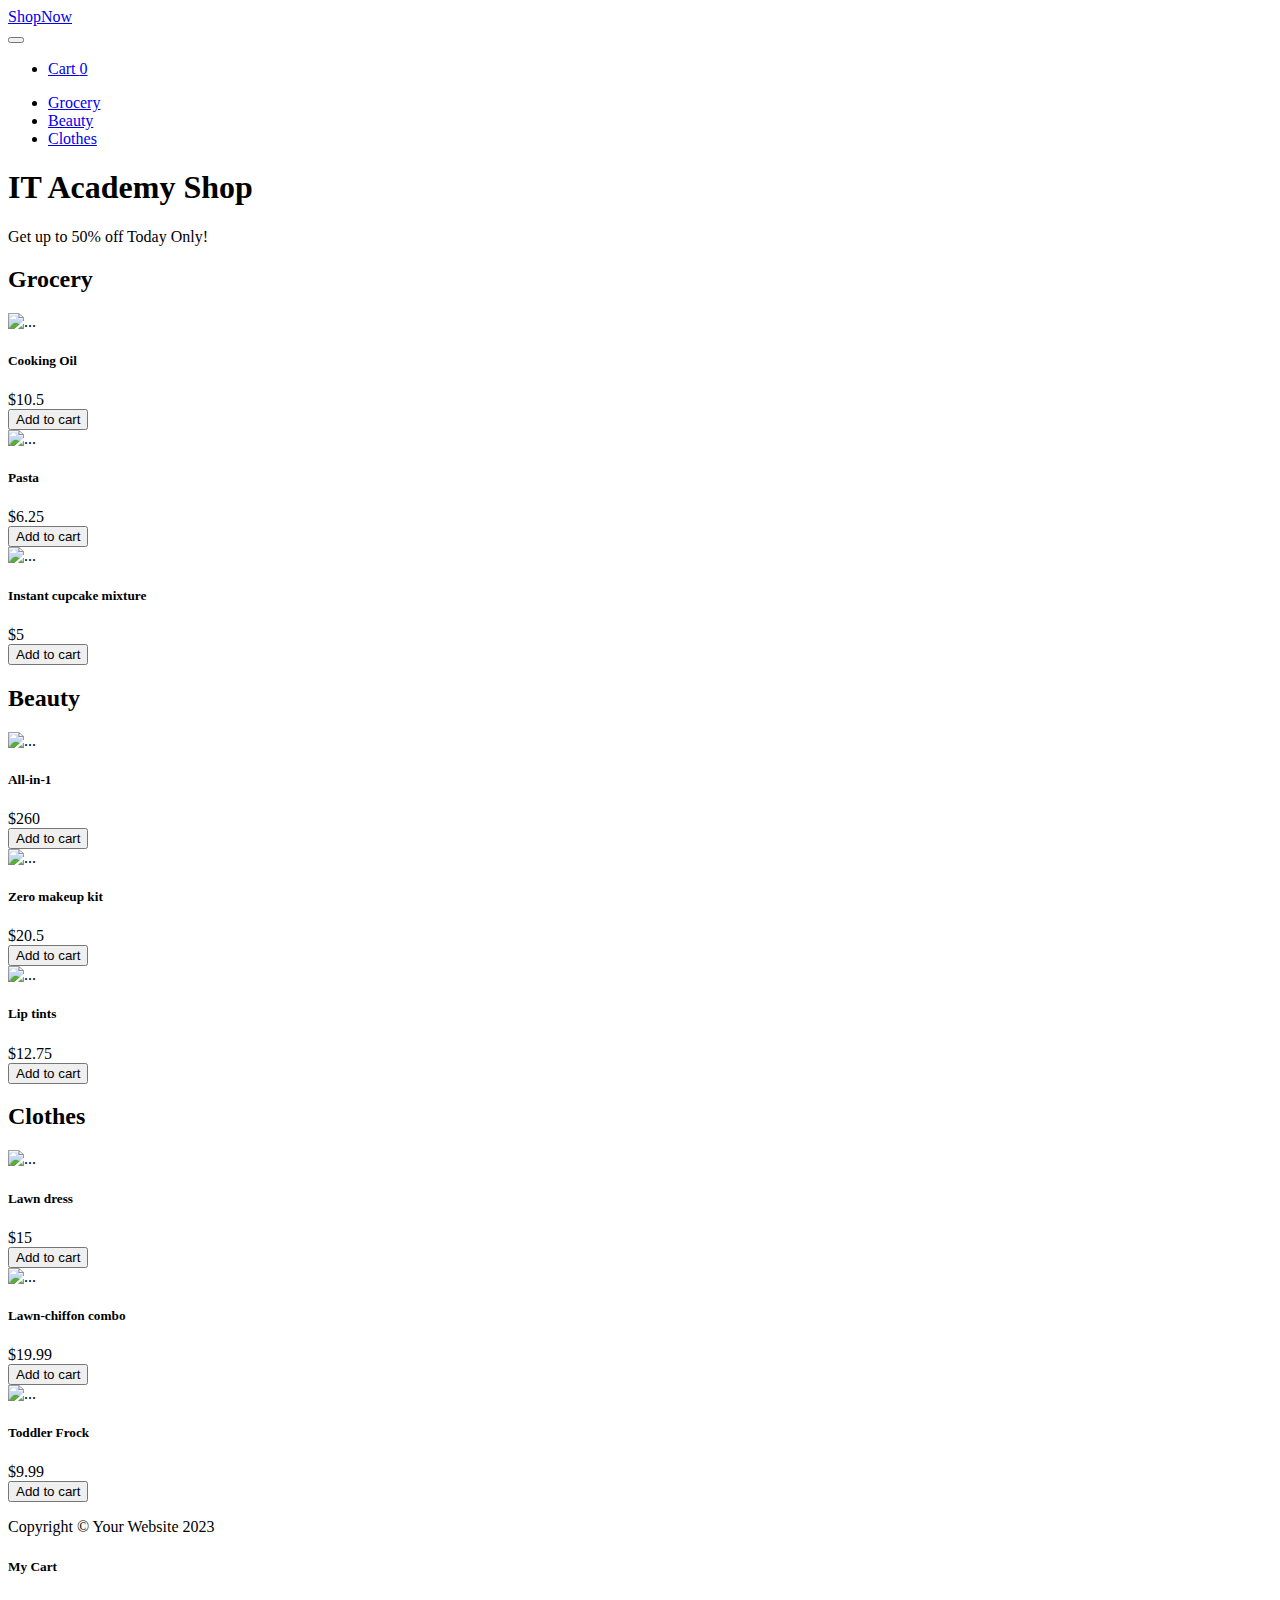
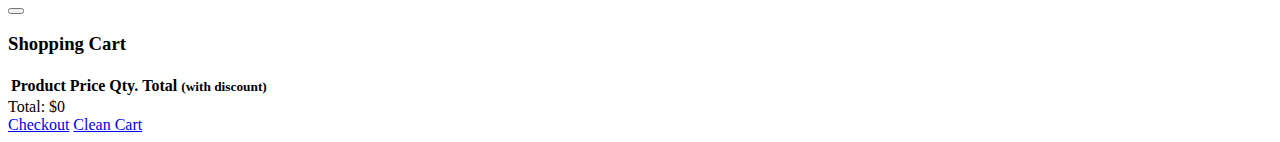
==== index.html @ 58d2e224 "Created a js file to separate the products list" ====
<!DOCTYPE html>
<html lang="en">

<head>
	<meta charset="utf-8" />
	<meta name="viewport" content="width=device-width, initial-scale=1, shrink-to-fit=no" />
	<meta name="description" content="" />
	<meta name="author" content="" />
	<title>ShopNow</title>
	<!-- Favicon-->
	<link rel="icon" type="image/x-icon" href="images/favicon.ico" />
	<link href="https://cdn.jsdelivr.net/npm/bootstrap@5.3.0/dist/css/bootstrap.min.css" rel="stylesheet"
		integrity="sha384-9ndCyUaIbzAi2FUVXJi0CjmCapSmO7SnpJef0486qhLnuZ2cdeRhO02iuK6FUUVM" crossorigin="anonymous">

	<!-- Fontawesome icons-->
	<link rel="stylesheet" href="https://cdnjs.cloudflare.com/ajax/libs/font-awesome/6.4.0/css/all.min.css"
		integrity="sha512-iecdLmaskl7CVkqkXNQ/ZH/XLlvWZOJyj7Yy7tcenmpD1ypASozpmT/E0iPtmFIB46ZmdtAc9eNBvH0H/ZpiBw=="
		crossorigin="anonymous" referrerpolicy="no-referrer" />
</head>

<body data-bs-spy="scroll" data-bs-target="#navbar-example2" data-bs-offset="50">
	<!-- Navigation-->
	<nav class="navbar py-3 py-lg-0 navbar-light bg-light navbar-expand-lg" id="navbar-example2">
		<div class="container d-flex">
			<a class="navbar-brand" href="#!">ShopNow</a>
			<div class="d-flex flex-row order-lg-last align-items-center">

				<button type="button" class="navbar-toggler order-last collapsed" data-bs-toggle="collapse"
					data-bs-target="#navbar" aria-expanded="false" aria-controls="navbar">
					<span class="navbar-toggler-icon"></span>
				</button>
				<ul class="navbar-nav me-3 me-lg-0 d-flex flex-row align-items-center">
					<li class="dropdown search-dropdown nav-item py-lg-3">
						<a href="javascript:void(0)" class="btn btn-outline-dark flex-center" type="button"
							data-bs-toggle="modal" data-bs-target="#cartModal" onclick="open_modal()"
							data-bs-auto-close="outside">
							<i class="fas fa-shopping-cart me-1"></i> Cart <span
								class="badge bg-dark text-white ms-1 rounded-pill" id="count_product">0</span>
						</a>
					</li>
				</ul>
			</div>

			<div id="navbar" class="navbar-collapse collapse">

				<ul class="navbar-nav me-auto mb-4 mb-lg-0 ms-lg-5">
					<li class="nav-item">
						<a class="nav-link" href="#grocery"><i class="fas fa-shopping-basket"></i> Grocery</a>
					</li>
					<li class="nav-item">
						<a class="nav-link" href="#beauty"><i class="fas fa-heart"></i> Beauty</a>
					</li>
					<li class="nav-item">
						<a class="nav-link" href="#clothes"><i class="fas fa-tshirt"></i> Clothes</a>
					</li>

				</ul>
			</div>
		</div>
	</nav>

	<!-- Header-->
	<header class="bg-dark py-5">
		<div class="container px-4 px-lg-5 my-5">
			<div class="text-center text-white">
				<h1 class="display-4 fw-bolder">IT Academy Shop</h1>
				<p class="lead fw-normal text-white-50 mb-0">Get up to 50% off Today Only!</p>
			</div>
		</div>
	</header>
	<!-- Section-->
	<section class="pt-5" id="grocery">
		<h2 class="text-center"><i class="fas fa-shopping-basket pe-3"></i>Grocery</h2>
		<div class="container px-4 px-lg-5 mt-5">
			<div class="row gx-4 gx-lg-5 row-cols-2 row-cols-md-3 row-cols-xl-4 justify-content-center">
				<div class="col mb-5">
					<div class="card h-100">
						<img class="card-img-top" src="./images/product.svg" alt="..." />
						<div class="card-body p-4">
							<div class="text-center">
								<h5 class="fw-bolder">Cooking Oil</h5>
								$10.5
							</div>
						</div>
						<div class="card-footer p-4 pt-0 border-top-0 bg-transparent">
							<div class="text-center"><button type="button" onclick="buy(1)"
									class="btn btn-outline-dark">Add to cart</button></div>
						</div>
					</div>
				</div>
				<div class="col mb-5">
					<div class="card h-100">
						<img class="card-img-top" src="./images/product.svg" alt="..." />
						<div class="card-body p-4">
							<div class="text-center">
								<h5 class="fw-bolder">Pasta</h5>
								$6.25
							</div>
						</div>
						<div class="card-footer p-4 pt-0 border-top-0 bg-transparent">
							<div class="text-center"><button type="button" onclick="buy(2)"
									class="btn btn-outline-dark">Add to cart</button></div>
						</div>
					</div>
				</div>
				<div class="col mb-5">
					<div class="card h-100">
						<img class="card-img-top" src="./images/product.svg" alt="..." />
						<div class="card-body p-4">
							<div class="text-center">
								<h5 class="fw-bolder">Instant cupcake mixture</h5>
								$5
							</div>
						</div>
						<div class="card-footer p-4 pt-0 border-top-0 bg-transparent">
							<div class="text-center"><button type="button" onclick="buy(3)"
									class="btn btn-outline-dark">Add to cart</button></div>
						</div>
					</div>
				</div>

			</div>
		</div>
	</section>
	<section class="pt-5" id="beauty">
		<h2 class="text-center"><i class="fas fa-heart pe-3"></i>Beauty</h2>
		<div class="container px-4 px-lg-5 mt-5">
			<div class="row gx-4 gx-lg-5 row-cols-2 row-cols-md-3 row-cols-xl-4 justify-content-center">
				<div class="col mb-5">
					<div class="card h-100">
						<img class="card-img-top" src="./images/product.svg" alt="..." />
						<div class="card-body p-4">
							<div class="text-center">
								<h5 class="fw-bolder">All-in-1</h5>
								$260
							</div>
						</div>
						<div class="card-footer p-4 pt-0 border-top-0 bg-transparent">
							<div class="text-center"><button type="button" onclick="buy(4)"
									class="btn btn-outline-dark">Add to cart</button></div>
						</div>
					</div>
				</div>
				<div class="col mb-5">
					<div class="card h-100">
						<img class="card-img-top" src="./images/product.svg" alt="..." />
						<div class="card-body p-4">
							<div class="text-center">
								<h5 class="fw-bolder">Zero makeup kit</h5>
								$20.5
							</div>
						</div>
						<div class="card-footer p-4 pt-0 border-top-0 bg-transparent">
							<div class="text-center"><button type="button" onclick="buy(5)"
									class="btn btn-outline-dark">Add to cart</button></div>
						</div>
					</div>
				</div>
				<div class="col mb-5">
					<div class="card h-100">
						<img class="card-img-top" src="./images/product.svg" alt="..." />
						<div class="card-body p-4">
							<div class="text-center">
								<h5 class="fw-bolder">Lip tints</h5>
								$12.75
							</div>
						</div>
						<div class="card-footer p-4 pt-0 border-top-0 bg-transparent">
							<div class="text-center"><button type="button" onclick="buy(6)"
									class="btn btn-outline-dark">Add to cart</button></div>
						</div>
					</div>
				</div>

			</div>
		</div>
	</section>
	<section class="pt-5" id="clothes">
		<h2 class="text-center"><i class="fas fa-tshirt pe-3"></i>Clothes</h2>
		<div class="container px-4 px-lg-5 mt-5">
			<div class="row gx-4 gx-lg-5 row-cols-2 row-cols-md-3 row-cols-xl-4 justify-content-center">
				<div class="col mb-5">
					<div class="card h-100">
						<img class="card-img-top" src="./images/product.svg" alt="..." />
						<div class="card-body p-4">
							<div class="text-center">
								<h5 class="fw-bolder">Lawn dress</h5>
								$15
							</div>
						</div>
						<div class="card-footer p-4 pt-0 border-top-0 bg-transparent">
							<div class="text-center"><button type="button" onclick="buy(7)"
									class="btn btn-outline-dark">Add to cart</button></div>
						</div>
					</div>
				</div>
				<div class="col mb-5">
					<div class="card h-100">
						<img class="card-img-top" src="./images/product.svg" alt="..." />
						<div class="card-body p-4">
							<div class="text-center">
								<h5 class="fw-bolder">Lawn-chiffon combo</h5>
								$19.99
							</div>
						</div>
						<div class="card-footer p-4 pt-0 border-top-0 bg-transparent">
							<div class="text-center"><button type="button" onclick="buy(8)"
									class="btn btn-outline-dark">Add to cart</button></div>
						</div>
					</div>
				</div>
				<div class="col mb-5">
					<div class="card h-100">
						<img class="card-img-top" src="./images/product.svg" alt="..." />
						<div class="card-body p-4">
							<div class="text-center">
								<h5 class="fw-bolder">Toddler Frock</h5>
								$9.99
							</div>
						</div>
						<div class="card-footer p-4 pt-0 border-top-0 bg-transparent">
							<div class="text-center"><button type="button" onclick="buy(9)"
									class="btn btn-outline-dark">Add to cart</button></div>
						</div>
					</div>
				</div>

			</div>
		</div>
	</section>

	<!-- Footer-->
	<footer class="py-3 bg-dark">
		<div class="container">
			<p class="m-0 text-center text-white">Copyright &copy; Your Website 2023</p>
		</div>
	</footer>

	<div class="modal fade" id="cartModal" tabindex="-1" aria-labelledby="exampleModalLabel" aria-hidden="true">
		<div class="modal-dialog">
			<div class="modal-content">
				<div class="modal-header">
					<h5 class="modal-title" id="exampleModalLabel"><i class="fas fa-cart-arrow-down"></i> My Cart</h5>
					<button type="button" class="btn-close" data-bs-dismiss="modal" aria-label="Close"></button>
				</div>
				<div class="modal-body">
					<h3 class="text-center bill px-5">Shopping Cart</h3>
					<table class="table">
						<thead>
							<tr>
								<th scope="col">Product</th>
								<th scope="col">Price</th>
								<th scope="col">Qty.</th>
								<th scope="col">Total <small>(with discount)</small></th>
							</tr>
						</thead>
						<tbody id="cart_list">
						</tbody>
					</table>
					<div class="text-center fs-3">
						Total: $<span id="total_price">0</span>
					</div>
					<div class="text-center">
						<a href="checkout.html" class="btn btn-primary m-3">Checkout</a>
						<a href="javascript:void(0)" onclick="cleanCart()" class="btn btn-primary m-3">Clean Cart</a>
					</div>
				</div>
			</div>
		</div>
	</div>

	<!-- Bootstrap core JS-->
	<script src="https://cdn.jsdelivr.net/npm/bootstrap@5.3.0/dist/js/bootstrap.bundle.min.js"
		integrity="sha384-geWF76RCwLtnZ8qwWowPQNguL3RmwHVBC9FhGdlKrxdiJJigb/j/68SIy3Te4Bkz"
		crossorigin="anonymous"></script>

	<!-- Core theme JS-->
	 <script src="js/products.js"></script>
	<script src="js/shop.js"></script>
	<script src="js/checkout.js"></script>
</body>

</html>
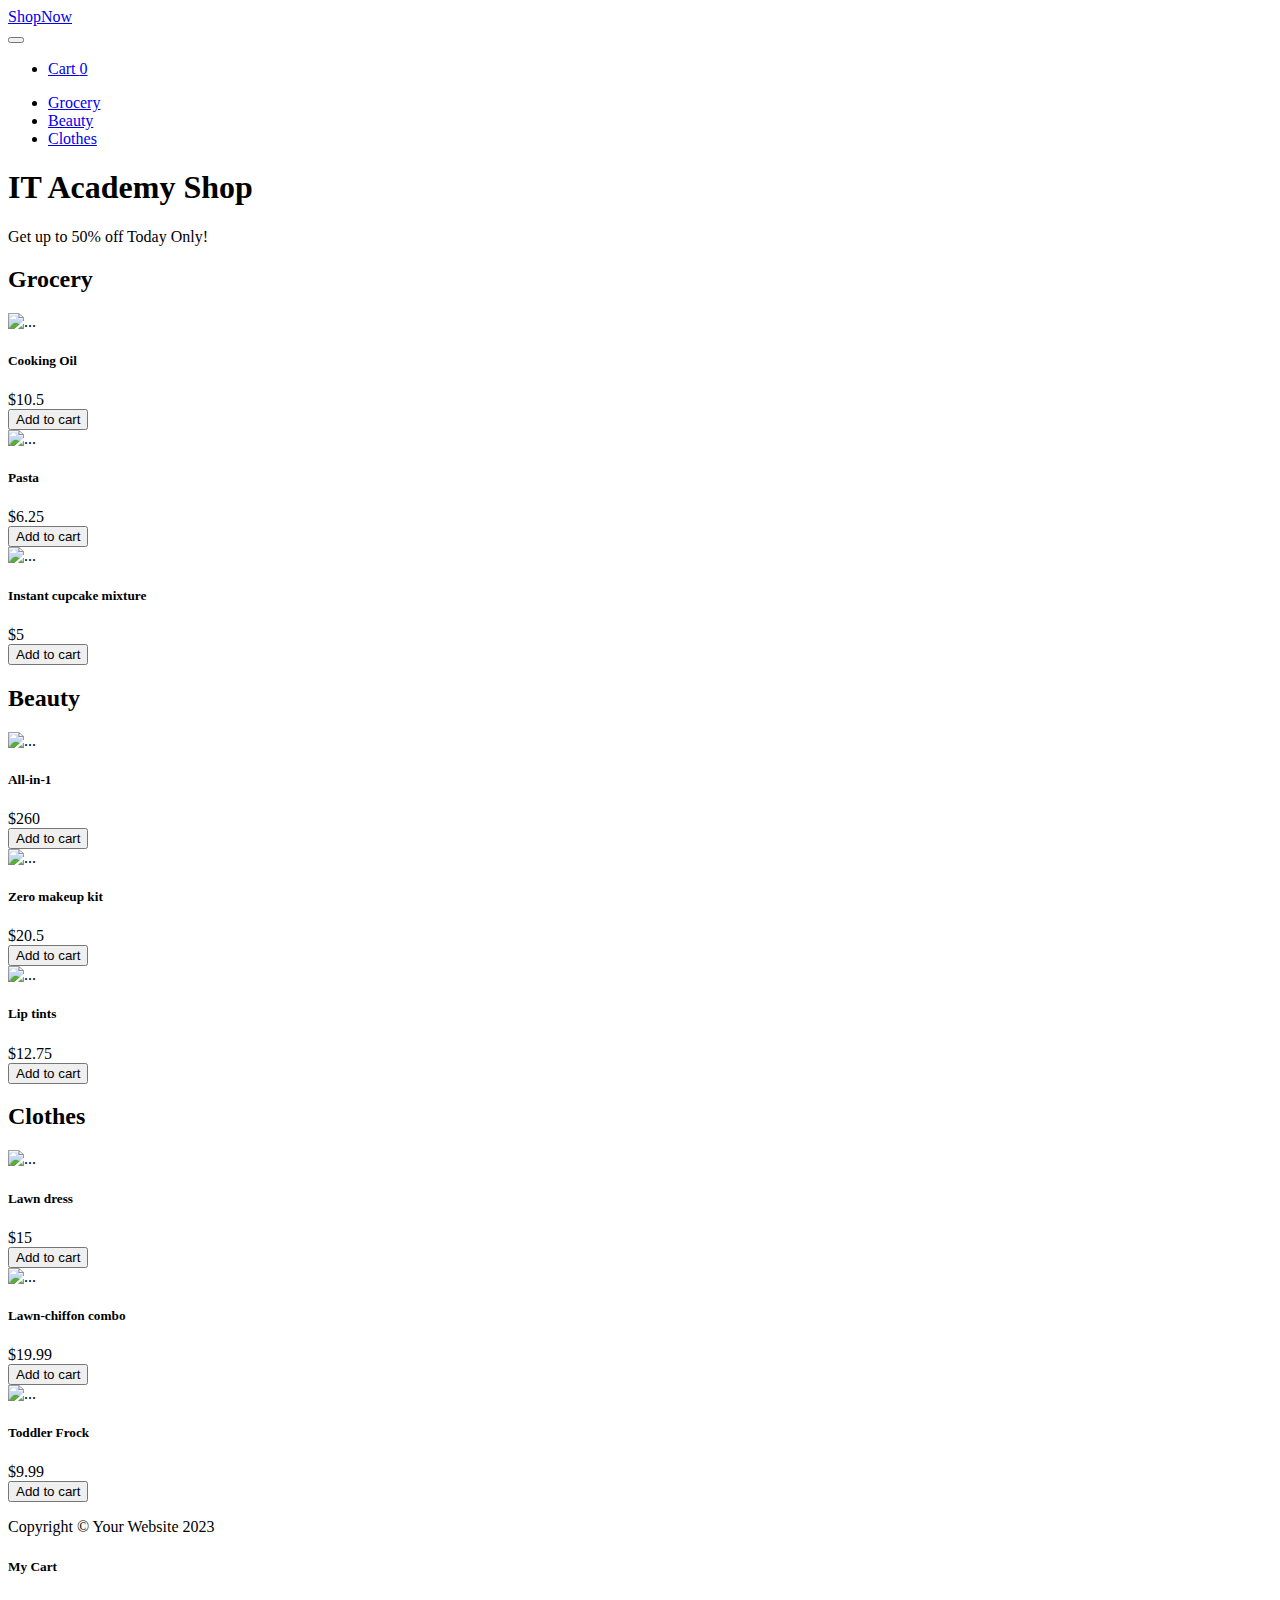
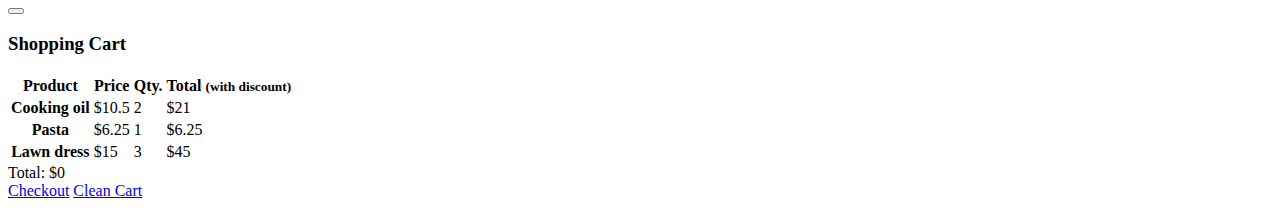
==== commit 94e2e16b: "Fixed a problem on creating the cart table" ====
--- a/index.html
+++ b/index.html
@@ -255,10 +255,28 @@
 							</tr>
 						</thead>
 						<tbody id="cart_list">
+							<tr>
+								<th scope="row">Cooking oil</th>
+								<td>$10.5</td>
+								<td>2</td>
+								<td>$21</td>
+							</tr>
+							<tr>
+								<th scope="row">Pasta</th>
+								<td>$6.25</td>
+								<td>1</td>
+								<td>$6.25</td>
+							</tr>
+							<tr>
+								<th scope="row">Lawn dress</th>
+								<td>$15</td>
+								<td>3</td>
+								<td>$45</td>
+							</tr>
 						</tbody>
 					</table>
 					<div class="text-center fs-3">
-						Total: $<span id="total_price">0</span>
+						Total: $<span id="total_price"></span>
 					</div>
 					<div class="text-center">
 						<a href="checkout.html" class="btn btn-primary m-3">Checkout</a>
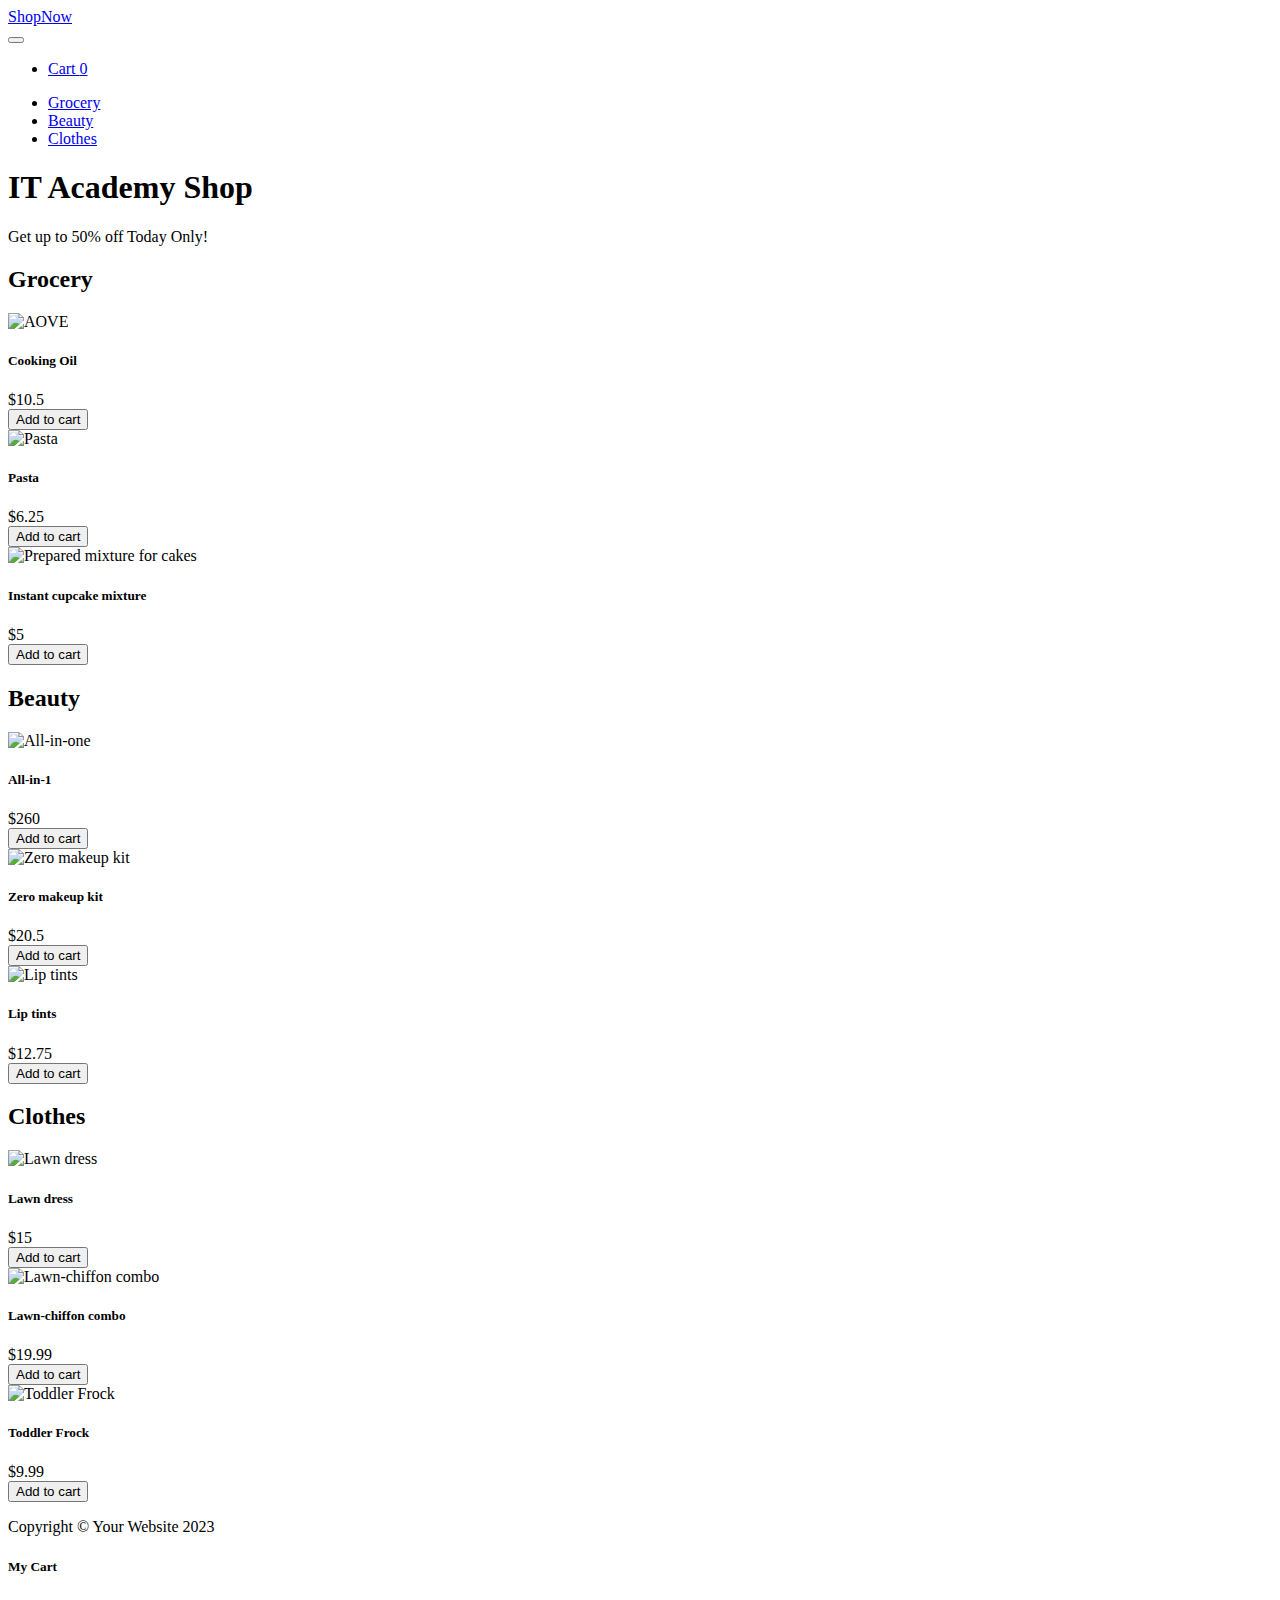
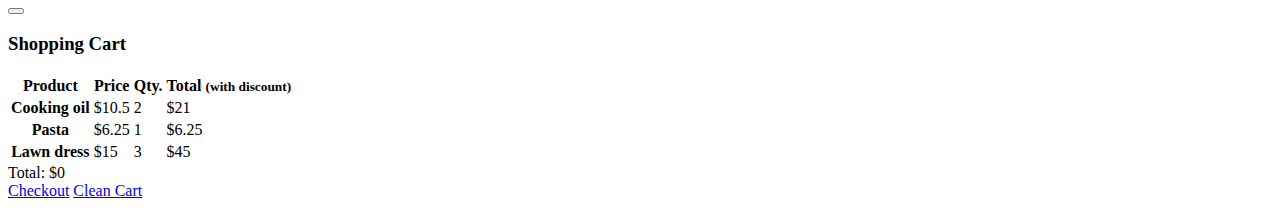
==== commit e678cf85: "Update index.html" ====
--- a/index.html
+++ b/index.html
@@ -75,7 +75,7 @@
 			<div class="row gx-4 gx-lg-5 row-cols-2 row-cols-md-3 row-cols-xl-4 justify-content-center">
 				<div class="col mb-5">
 					<div class="card h-100">
-						<img class="card-img-top" src="./images/product.svg" alt="..." />
+						<img class="card-img-top" src="https://www.cooperativaviver.es/wp-content/uploads/2018/10/Benabal-0.5L-1.jpg" alt="AOVE" />
 						<div class="card-body p-4">
 							<div class="text-center">
 								<h5 class="fw-bolder">Cooking Oil</h5>
@@ -90,8 +90,8 @@
 				</div>
 				<div class="col mb-5">
 					<div class="card h-100">
-						<img class="card-img-top" src="./images/product.svg" alt="..." />
-						<div class="card-body p-4">
+						<img class="card-img-top mt-5" src="https://elaboradoencanarias.com/wp-content/uploads/2022/05/espirales_250g_pastasclasicas_laislena_2-675x675.png" alt="Pasta" />
+						<div class="card-body p-4 mt-3">
 							<div class="text-center">
 								<h5 class="fw-bolder">Pasta</h5>
 								$6.25
@@ -105,8 +105,8 @@
 				</div>
 				<div class="col mb-5">
 					<div class="card h-100">
-						<img class="card-img-top" src="./images/product.svg" alt="..." />
-						<div class="card-body p-4">
+						<img class="card-img-top mt-5" src="https://greenscakes.co.uk/cdn/shop/products/StrawberrySponge_1_1440x1440.jpg?v=1675671853" alt="Prepared mixture for cakes" />
+						<div class="card-body p-4 mt-2">
 							<div class="text-center">
 								<h5 class="fw-bolder">Instant cupcake mixture</h5>
 								$5
@@ -128,7 +128,7 @@
 			<div class="row gx-4 gx-lg-5 row-cols-2 row-cols-md-3 row-cols-xl-4 justify-content-center">
 				<div class="col mb-5">
 					<div class="card h-100">
-						<img class="card-img-top" src="./images/product.svg" alt="..." />
+						<img class="card-img-top" src="https://m.media-amazon.com/images/I/71-AXRmIMDL.jpg" alt="All-in-one" />
 						<div class="card-body p-4">
 							<div class="text-center">
 								<h5 class="fw-bolder">All-in-1</h5>
@@ -143,7 +143,7 @@
 				</div>
 				<div class="col mb-5">
 					<div class="card h-100">
-						<img class="card-img-top" src="./images/product.svg" alt="..." />
+						<img class="card-img-top" src="https://www.rubycosmetics.co.uk/cdn/shop/products/The9PieceMake-UpSet_1200x.png?v=1629293329" alt="Zero makeup kit" />
 						<div class="card-body p-4">
 							<div class="text-center">
 								<h5 class="fw-bolder">Zero makeup kit</h5>
@@ -158,7 +158,7 @@
 				</div>
 				<div class="col mb-5">
 					<div class="card h-100">
-						<img class="card-img-top" src="./images/product.svg" alt="..." />
+						<img class="card-img-top" src="https://poppyandpout.com/cdn/shop/files/5-pack-2_1000x.jpg?v=1730252932" alt="Lip tints" />
 						<div class="card-body p-4">
 							<div class="text-center">
 								<h5 class="fw-bolder">Lip tints</h5>
@@ -181,8 +181,8 @@
 			<div class="row gx-4 gx-lg-5 row-cols-2 row-cols-md-3 row-cols-xl-4 justify-content-center">
 				<div class="col mb-5">
 					<div class="card h-100">
-						<img class="card-img-top" src="./images/product.svg" alt="..." />
-						<div class="card-body p-4">
+						<img class="card-img-top mb-5" src="https://luxeurs.com/cdn/shop/files/11_1080x1080.jpg?v=1734675168" alt="Lawn dress" />
+						<div class="card-body p-4 mt-3">
 							<div class="text-center">
 								<h5 class="fw-bolder">Lawn dress</h5>
 								$15
@@ -196,9 +196,9 @@
 				</div>
 				<div class="col mb-5">
 					<div class="card h-100">
-						<img class="card-img-top" src="./images/product.svg" alt="..." />
-						<div class="card-body p-4">
-							<div class="text-center">
+						<img class="card-img-top mb-5" src="https://lakhanyonline.com/cdn/shop/files/049A0696-copy.jpg?v=1709025406" alt="Lawn-chiffon combo" />
+						<div class="card-body p-4">
+							<div class="text-center mt-2">
 								<h5 class="fw-bolder">Lawn-chiffon combo</h5>
 								$19.99
 							</div>
@@ -211,8 +211,8 @@
 				</div>
 				<div class="col mb-5">
 					<div class="card h-100">
-						<img class="card-img-top" src="./images/product.svg" alt="..." />
-						<div class="card-body p-4">
+						<img class="card-img-top mb-3" src="https://www.thenesavu.com/cdn/shop/files/[base64].jpg?v=1740142411&width=1800" alt="Toddler Frock" />
+						<div class="card-body p-4 mt-5">
 							<div class="text-center">
 								<h5 class="fw-bolder">Toddler Frock</h5>
 								$9.99
@@ -298,4 +298,4 @@
 	<script src="js/checkout.js"></script>
 </body>
 
-</html>+</html>
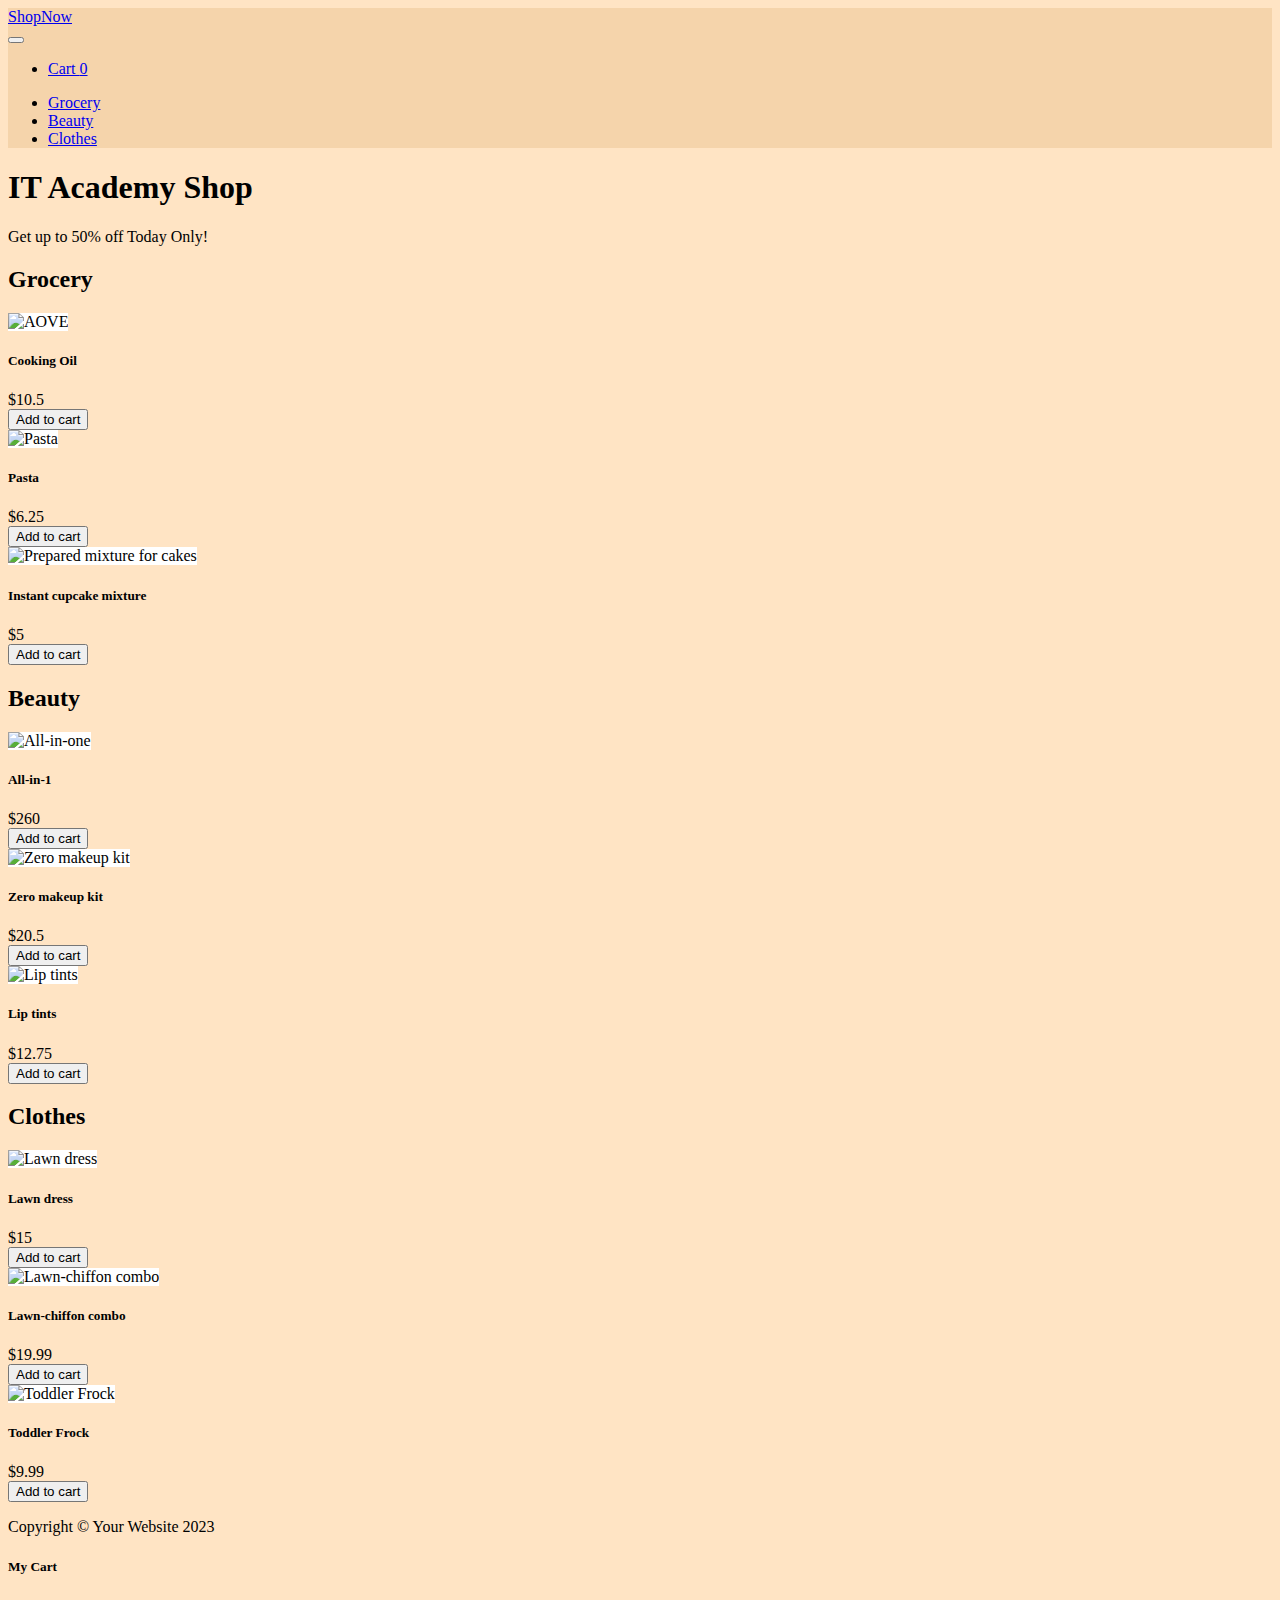
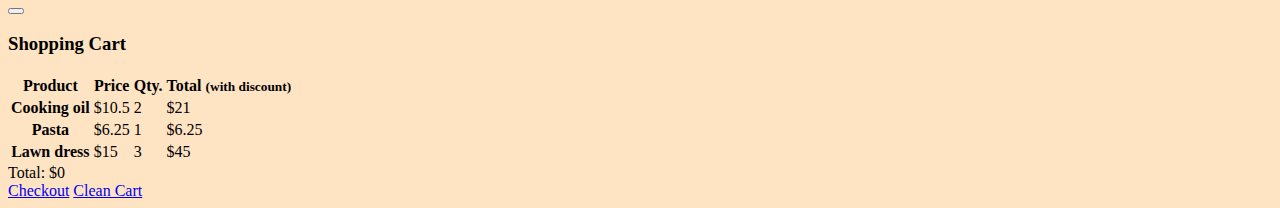
==== commit 69129978: "Update index.html" ====
--- a/index.html
+++ b/index.html
@@ -16,6 +16,7 @@
 	<link rel="stylesheet" href="https://cdnjs.cloudflare.com/ajax/libs/font-awesome/6.4.0/css/all.min.css"
 		integrity="sha512-iecdLmaskl7CVkqkXNQ/ZH/XLlvWZOJyj7Yy7tcenmpD1ypASozpmT/E0iPtmFIB46ZmdtAc9eNBvH0H/ZpiBw=="
 		crossorigin="anonymous" referrerpolicy="no-referrer" />
+	<link rel="stylesheet" href="./css/mystyles.css">
 </head>
 
 <body data-bs-spy="scroll" data-bs-target="#navbar-example2" data-bs-offset="50">
@@ -278,9 +279,9 @@
 					<div class="text-center fs-3">
 						Total: $<span id="total_price"></span>
 					</div>
-					<div class="text-center">
-						<a href="checkout.html" class="btn btn-primary m-3">Checkout</a>
-						<a href="javascript:void(0)" onclick="cleanCart()" class="btn btn-primary m-3">Clean Cart</a>
+					<div class="text-center mt-2">
+						<a href="checkout.html" class="button-menu m-3">Checkout</a>
+						<a href="javascript:void(0)" onclick="cleanCart()" class="button-menu m-3">Clean Cart</a>
 					</div>
 				</div>
 			</div>
--- a/css/mystyles.css
+++ b/css/mystyles.css
@@ -0,0 +1,22 @@
+body{
+    background-color: bisque;
+}
+.card{
+    background-color: bisque;
+}
+
+#navbar-example2{
+    background-color: rgb(245, 212, 171) !important
+}
+
+.nav-link:hover{
+    filter: invert(11%) sepia(58%) saturate(4716%) hue-rotate(4deg) brightness(98%) contrast(95%);
+}
+.card-img-top{
+    transition-duration: 2s;
+    background-color: #fff;
+}
+
+.card-img-top:hover{
+    transform: scale(1.2);  
+}
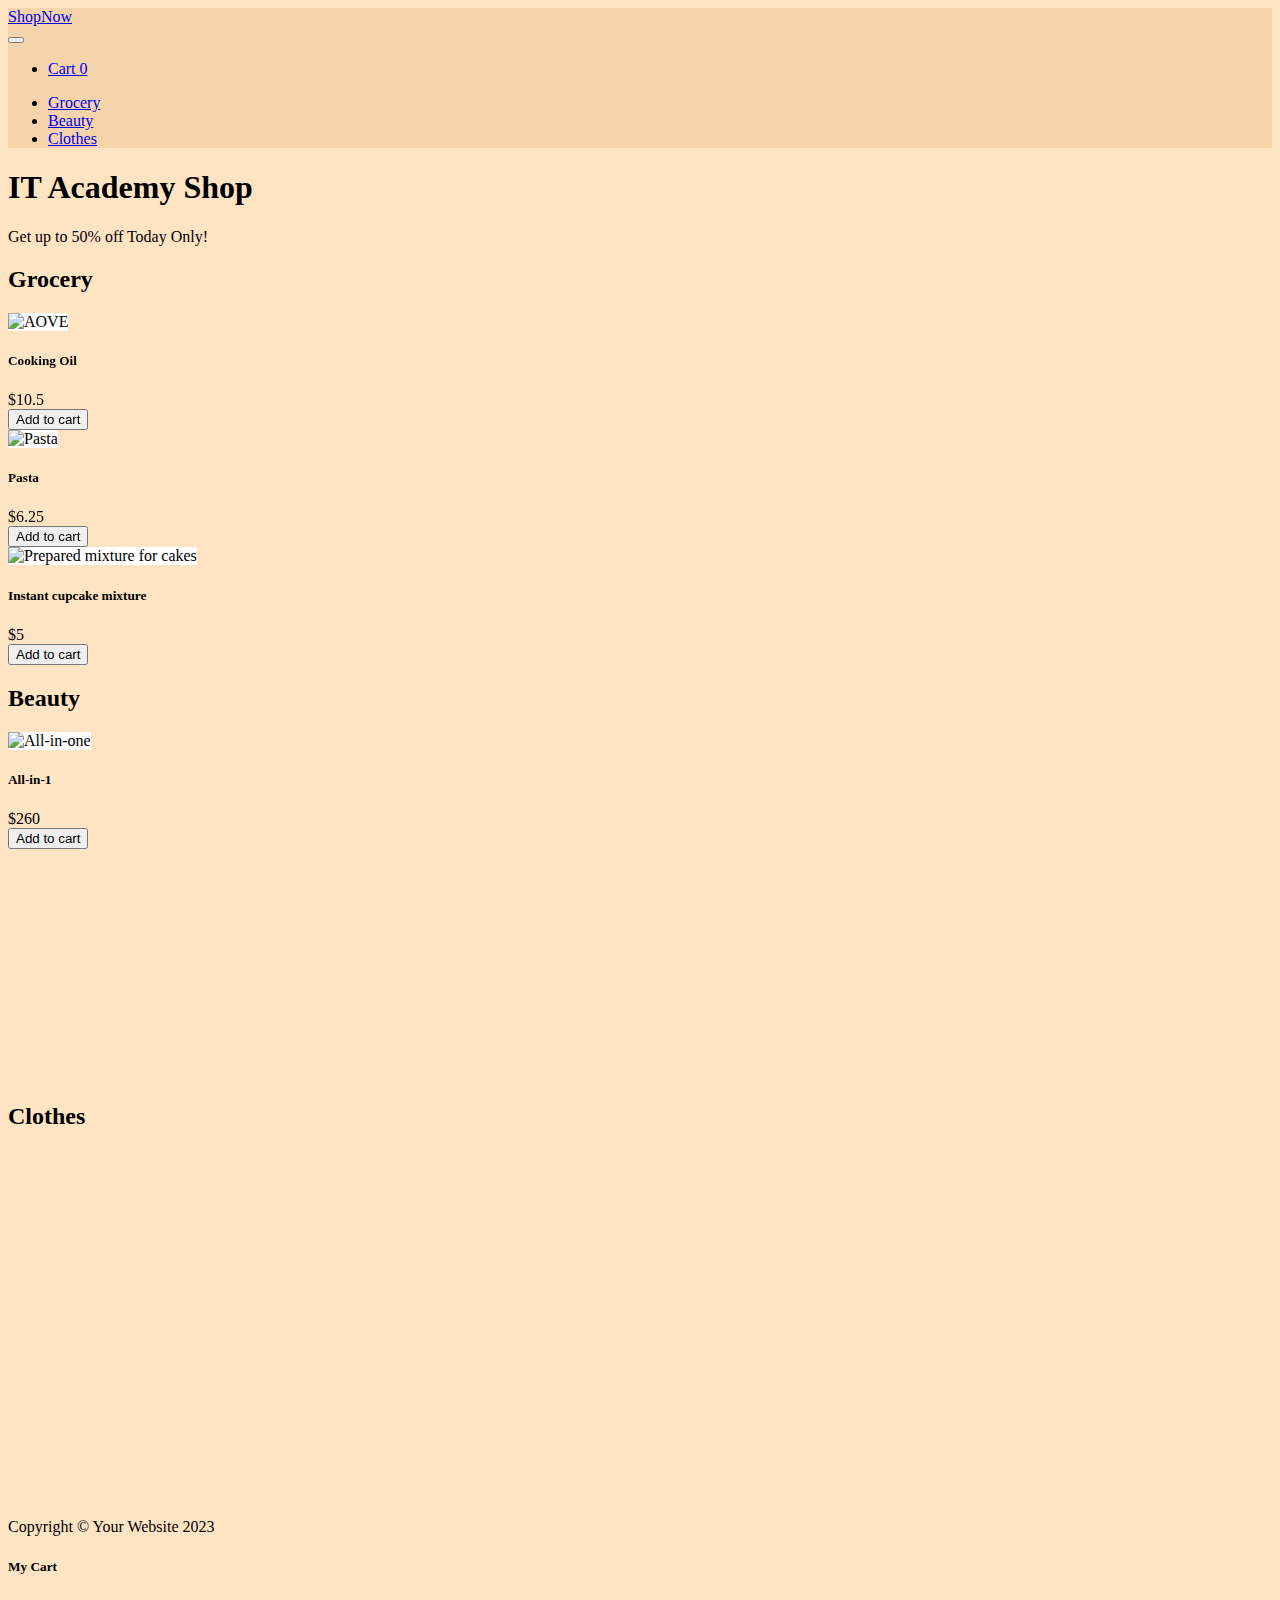
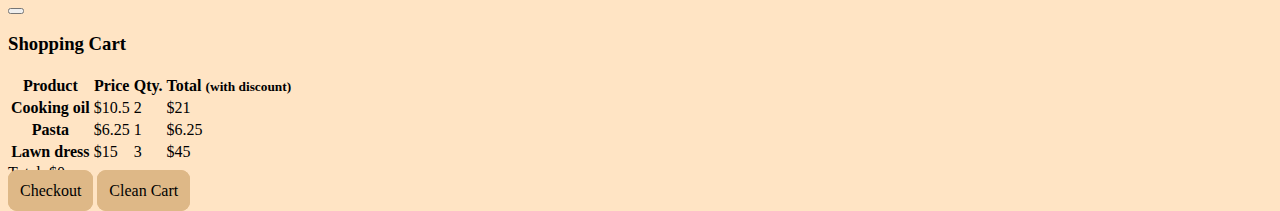
==== commit 4b5b846f: "Update index.html" ====
--- a/index.html
+++ b/index.html
@@ -16,6 +16,7 @@
 	<link rel="stylesheet" href="https://cdnjs.cloudflare.com/ajax/libs/font-awesome/6.4.0/css/all.min.css"
 		integrity="sha512-iecdLmaskl7CVkqkXNQ/ZH/XLlvWZOJyj7Yy7tcenmpD1ypASozpmT/E0iPtmFIB46ZmdtAc9eNBvH0H/ZpiBw=="
 		crossorigin="anonymous" referrerpolicy="no-referrer" />
+	<link href="https://unpkg.com/aos@2.3.1/dist/aos.css" rel="stylesheet">
 	<link rel="stylesheet" href="./css/mystyles.css">
 </head>
 
@@ -75,7 +76,10 @@
 		<div class="container px-4 px-lg-5 mt-5">
 			<div class="row gx-4 gx-lg-5 row-cols-2 row-cols-md-3 row-cols-xl-4 justify-content-center">
 				<div class="col mb-5">
-					<div class="card h-100">
+					<div class="card h-100" data-aos="fade-zoom-in"
+					data-aos-easing="ease-in-back"
+					data-aos-delay="300"
+					data-aos-offset="0">
 						<img class="card-img-top" src="https://www.cooperativaviver.es/wp-content/uploads/2018/10/Benabal-0.5L-1.jpg" alt="AOVE" />
 						<div class="card-body p-4">
 							<div class="text-center">
@@ -90,7 +94,10 @@
 					</div>
 				</div>
 				<div class="col mb-5">
-					<div class="card h-100">
+					<div class="card h-100" data-aos="fade-zoom-in"
+					data-aos-easing="ease-in-back"
+					data-aos-delay="300"
+					data-aos-offset="0">
 						<img class="card-img-top mt-5" src="https://elaboradoencanarias.com/wp-content/uploads/2022/05/espirales_250g_pastasclasicas_laislena_2-675x675.png" alt="Pasta" />
 						<div class="card-body p-4 mt-3">
 							<div class="text-center">
@@ -105,7 +112,10 @@
 					</div>
 				</div>
 				<div class="col mb-5">
-					<div class="card h-100">
+					<div class="card h-100" data-aos="fade-zoom-in"
+					data-aos-easing="ease-in-back"
+					data-aos-delay="300"
+					data-aos-offset="0">
 						<img class="card-img-top mt-5" src="https://greenscakes.co.uk/cdn/shop/products/StrawberrySponge_1_1440x1440.jpg?v=1675671853" alt="Prepared mixture for cakes" />
 						<div class="card-body p-4 mt-2">
 							<div class="text-center">
@@ -128,7 +138,7 @@
 		<div class="container px-4 px-lg-5 mt-5">
 			<div class="row gx-4 gx-lg-5 row-cols-2 row-cols-md-3 row-cols-xl-4 justify-content-center">
 				<div class="col mb-5">
-					<div class="card h-100">
+					<div class="card h-100" data-aos="fade-up">
 						<img class="card-img-top" src="https://m.media-amazon.com/images/I/71-AXRmIMDL.jpg" alt="All-in-one" />
 						<div class="card-body p-4">
 							<div class="text-center">
@@ -143,7 +153,7 @@
 					</div>
 				</div>
 				<div class="col mb-5">
-					<div class="card h-100">
+					<div class="card h-100" data-aos="fade-up">
 						<img class="card-img-top" src="https://www.rubycosmetics.co.uk/cdn/shop/products/The9PieceMake-UpSet_1200x.png?v=1629293329" alt="Zero makeup kit" />
 						<div class="card-body p-4">
 							<div class="text-center">
@@ -158,7 +168,7 @@
 					</div>
 				</div>
 				<div class="col mb-5">
-					<div class="card h-100">
+					<div class="card h-100" data-aos="fade-up">
 						<img class="card-img-top" src="https://poppyandpout.com/cdn/shop/files/5-pack-2_1000x.jpg?v=1730252932" alt="Lip tints" />
 						<div class="card-body p-4">
 							<div class="text-center">
@@ -181,7 +191,7 @@
 		<div class="container px-4 px-lg-5 mt-5">
 			<div class="row gx-4 gx-lg-5 row-cols-2 row-cols-md-3 row-cols-xl-4 justify-content-center">
 				<div class="col mb-5">
-					<div class="card h-100">
+					<div class="card h-100" data-aos="fade-up">
 						<img class="card-img-top mb-5" src="https://luxeurs.com/cdn/shop/files/11_1080x1080.jpg?v=1734675168" alt="Lawn dress" />
 						<div class="card-body p-4 mt-3">
 							<div class="text-center">
@@ -196,7 +206,7 @@
 					</div>
 				</div>
 				<div class="col mb-5">
-					<div class="card h-100">
+					<div class="card h-100" data-aos="fade-up">
 						<img class="card-img-top mb-5" src="https://lakhanyonline.com/cdn/shop/files/049A0696-copy.jpg?v=1709025406" alt="Lawn-chiffon combo" />
 						<div class="card-body p-4">
 							<div class="text-center mt-2">
@@ -211,7 +221,7 @@
 					</div>
 				</div>
 				<div class="col mb-5">
-					<div class="card h-100">
+					<div class="card h-100" data-aos="fade-up">
 						<img class="card-img-top mb-3" src="https://www.thenesavu.com/cdn/shop/files/[base64].jpg?v=1740142411&width=1800" alt="Toddler Frock" />
 						<div class="card-body p-4 mt-5">
 							<div class="text-center">
@@ -292,6 +302,10 @@
 	<script src="https://cdn.jsdelivr.net/npm/bootstrap@5.3.0/dist/js/bootstrap.bundle.min.js"
 		integrity="sha384-geWF76RCwLtnZ8qwWowPQNguL3RmwHVBC9FhGdlKrxdiJJigb/j/68SIy3Te4Bkz"
 		crossorigin="anonymous"></script>
+	<script src="https://unpkg.com/aos@2.3.1/dist/aos.js"></script>
+	<script>
+		AOS.init();
+	</script>
 
 	<!-- Core theme JS-->
 	 <script src="js/products.js"></script>
--- a/css/mystyles.css
+++ b/css/mystyles.css
@@ -1,7 +1,4 @@
-body{
-    background-color: bisque;
-}
-.card{
+body, .card{
     background-color: bisque;
 }
 
@@ -20,3 +17,23 @@
 .card-img-top:hover{
     transform: scale(1.2);  
 }
+
+.button-reduce{
+    width: 35px;
+    height: 25px;
+    font-weight: bolder;
+}
+.button-reduce, .button-menu{
+    background-color: burlywood;
+    border-radius: 9px;
+    border: 2px solid burlywood;
+}
+.button-reduce:hover, .button-menu:hover{
+    border: 2px solid burlywood;
+    background-color: beige;
+}
+.button-menu{
+    padding: 10px;
+    color: black;
+    text-decoration: none;
+}
